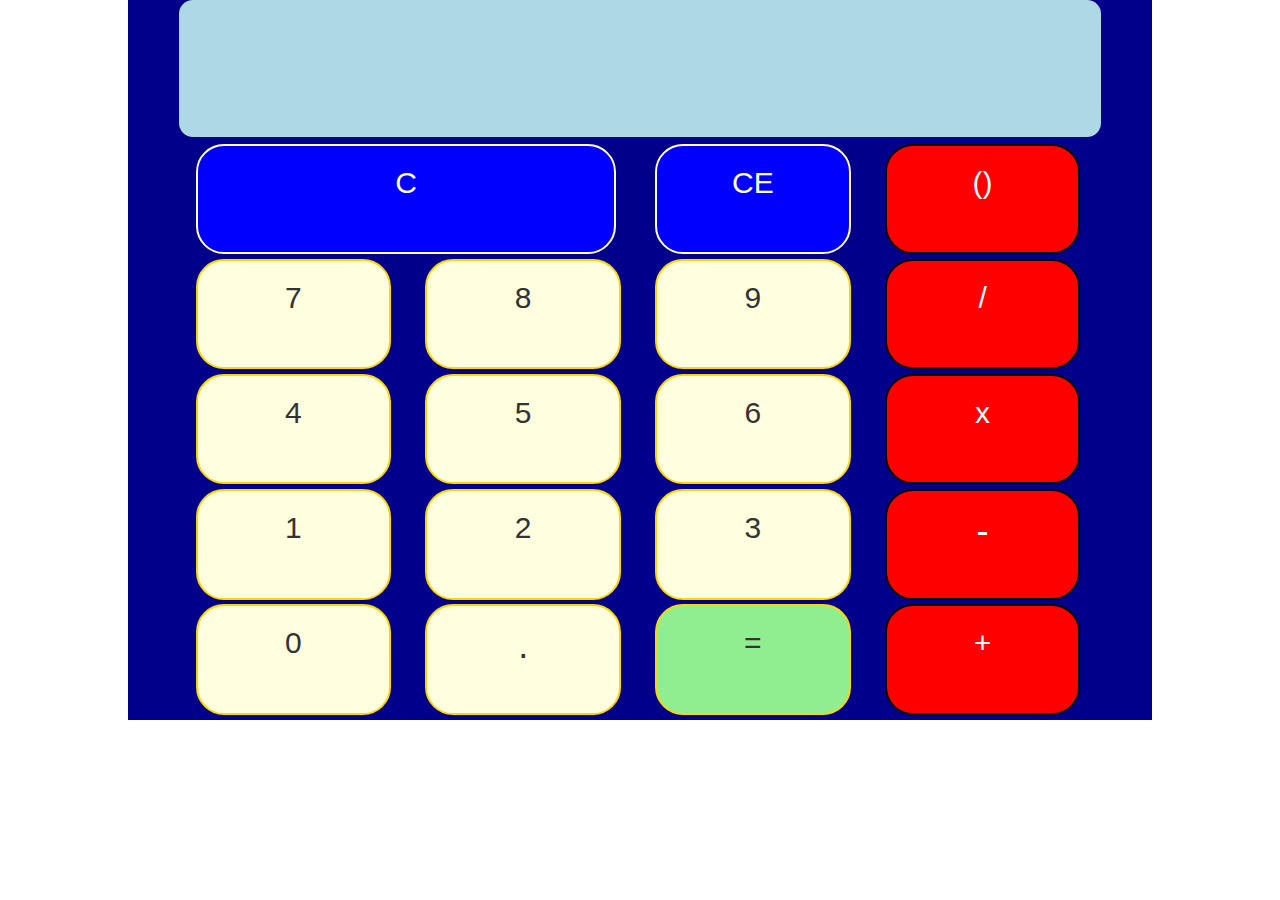
==== index4.html @ f303cfd9 "added functionality to evaluate 1 set of parentheses -VL" ====
<!-- Calculator project, version1     Vernon Louie    C11.16      December 11, 2016 -->

<!doctype html>
<html>

    <head>
        <title> calculator </title>

        <script src="https://code.jquery.com/jquery-2.1.4.min.js"> </script>
        <script src="main4.js"> </script>

        <link rel="stylesheet" href="https://maxcdn.bootstrapcdn.com/bootstrap/3.3.7/css/bootstrap.min.css"/>
        <link type="text/css" rel = "stylesheet" href="style.css">
    </head>

    <body>
    <div class = "container1">
        <div class = "display">
            <!-- where the numbers, math operators, equal sign and result display -->
        </div>

        <div class = "button_area">

            <div class = "button_row">                  <!-- ROW 1 -->
                <div class="col-xs-6 button">
                    <div class = "special">
                        <h2> C </h2>
                    </div>
                </div>

                <div class="col-xs-3 button">
                    <div class = "special">
                        <h2> CE </h2>
                    </div>
                </div>

                <div class="col-xs-3 button">
                    <div class = "operator">
                        <h2> () </h2>
                    </div>
                </div>
            </div>                                      <!-- end ROW 1 -->

            <div class = "button_row">                  <!-- ROW 2 -->
                <div class="col-xs-3 button">
                    <div class = "number" >
                        <h2> 7 </h2>
                    </div>
                </div>

                <div class="col-xs-3 button">
                    <div class = "number">
                        <h2> 8 </h2>
                    </div>
                </div>

                <div class="col-xs-3 button">
                    <div class = "number">
                        <h2> 9 </h2>
                    </div>
                </div>

                <div class="col-xs-3 button">
                    <div class = "operator">
                        <h2> / </h2>
                    </div>
                </div>
            </div>                                      <!-- end ROW 2 -->

            <div class = "button_row">                  <!-- ROW 3 -->
                <div class="col-xs-3 button">
                    <div class = "number">
                        <h2> 4 </h2>
                    </div>
                </div>

                <div class="col-xs-3 button">
                    <div class = "number">
                        <h2> 5 </h2>
                    </div>
                </div>

                <div class="col-xs-3 button">
                    <div class = "number">
                        <h2> 6 </h2>
                    </div>
                </div>

                <div class="col-xs-3 button">
                    <div class = "operator">
                        <h2> x </h2>
                    </div>
                </div>
            </div>                                      <!-- end ROW 3 -->

            <div class = "button_row">                  <!-- ROW 4 -->
                <div class="col-xs-3 button">
                    <div class = "number">
                        <h2> 1 </h2>
                    </div>
                </div>

                <div class="col-xs-3 button">
                    <div class = "number">
                        <h2> 2 </h2>
                    </div>
                </div>

                <div class="col-xs-3 button">
                    <div class = "number">
                        <h2> 3 </h2>
                    </div>
                </div>

                <div class="col-xs-3 button">
                    <div class = "operator">
                        <h1> - </h1>
                    </div>
                </div>
            </div>                                      <!-- end ROW 4 -->

            <div class = "button_row">                  <!-- ROW 5 -->
                <div class="col-xs-3 button">
                    <div class = "number">
                        <h2> 0 </h2>
                    </div>
                </div>

                <div class="col-xs-3 button">
                    <div class = "number">
                        <h1> . </h1>
                    </div>
                </div>

                <div class="col-xs-3 button">
                    <div class = "equal green">
                        <h2> = </h2>
                    </div>
                </div>

                <div class="col-xs-3 button">
                    <div class = "operator">
                        <h2> + </h2>
                    </div>
                </div>
            </div>                                      <!-- end ROW 5 -->

        </div> <!-- end button_area div -->
    </div>  <!-- end container1 div  -->
    </body>

</html>
---- style.css ----
/*  Calculator project, version1    Vernon Louie    C11.16      December 5, 2016   */

h3, h4 {
    display:            inline-block;
    border:             1px darkmagenta dashed;
}

h4 {
    text-align:         right;
}

.container1 {
    height:             80vh;
    width:              80vw;
    background-color:   darkblue;
    margin:             auto;
}

.display {
    height:             19%;
    width:              90%;
    background-color:   lightblue;
    margin:             auto;
    margin-bottom:      0.5em;
    text-align:         left;
    border-radius:      1em;

}

.button_area {
    height:             79%;
    width:              90%;
    margin:             auto;
}

.button {
    height:             99%;
}

.button_row {
    height:             20%;
    margin:             0.1em;
}

.special {
    height:             98%;
    width:              98%;
    background-color:   blue;
    display:            inline-block;
    text-align:         center;
    color:              white;
    border-radius:      2em;
    border:             lightyellow 0.2em solid;
}

.number, .equal {
    height:             98%;
    width:              98%;
    background-color:   lightyellow;
    display:            inline-block;
    text-align:         center;
    border-radius:      2em;
    border:             gold 0.2em solid;
    vertical-align:     middle;
}

.green {
    background-color:   lightgreen;
}

.operator {
    height:             98%;
    width:              98%;
    background-color:   red;
    display:            inline-block;
    text-align:         center;
    color:              white;
    border-radius:      2em;
    border:             black 0.2em solid;
}

h1, h2, h3 {
    vertical-align:     middle;
}
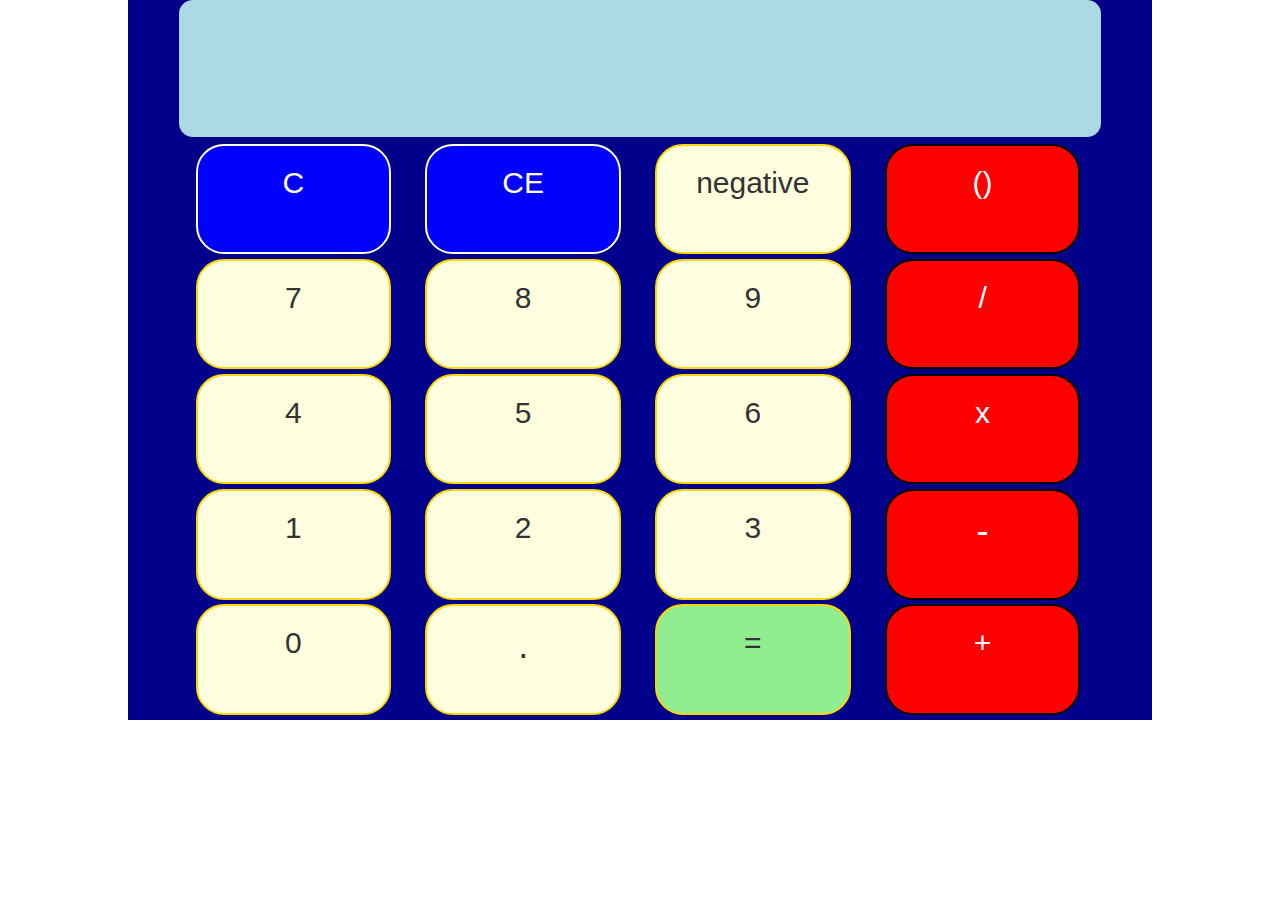
==== commit 8b5c65f8: "added negative button for inputting negative number and the functionality of dividing by 0.x -VL" ====
--- a/index4.html
+++ b/index4.html
@@ -1,4 +1,4 @@
-<!-- Calculator project, version1     Vernon Louie    C11.16      December 11, 2016 -->
+<!-- Calculator project, version1.1     Vernon Louie    C11.16      December 15, 2016 -->
 
 <!doctype html>
 <html>
@@ -22,7 +22,7 @@
         <div class = "button_area">
 
             <div class = "button_row">                  <!-- ROW 1 -->
-                <div class="col-xs-6 button">
+                <div class="col-xs-3 button">
                     <div class = "special">
                         <h2> C </h2>
                     </div>
@@ -31,6 +31,12 @@
                 <div class="col-xs-3 button">
                     <div class = "special">
                         <h2> CE </h2>
+                    </div>
+                </div>
+
+                <div class="col-xs-3 button">
+                    <div class = "number">
+                        <h2> negative </h2>
                     </div>
                 </div>
 
--- a/style.css
+++ b/style.css
@@ -1,4 +1,4 @@
-/*  Calculator project, version1    Vernon Louie    C11.16      December 5, 2016   */
+/*  Calculator project, version1    Vernon Louie    C11.16      December 15, 2016   */
 
 h3, h4 {
     display:            inline-block;
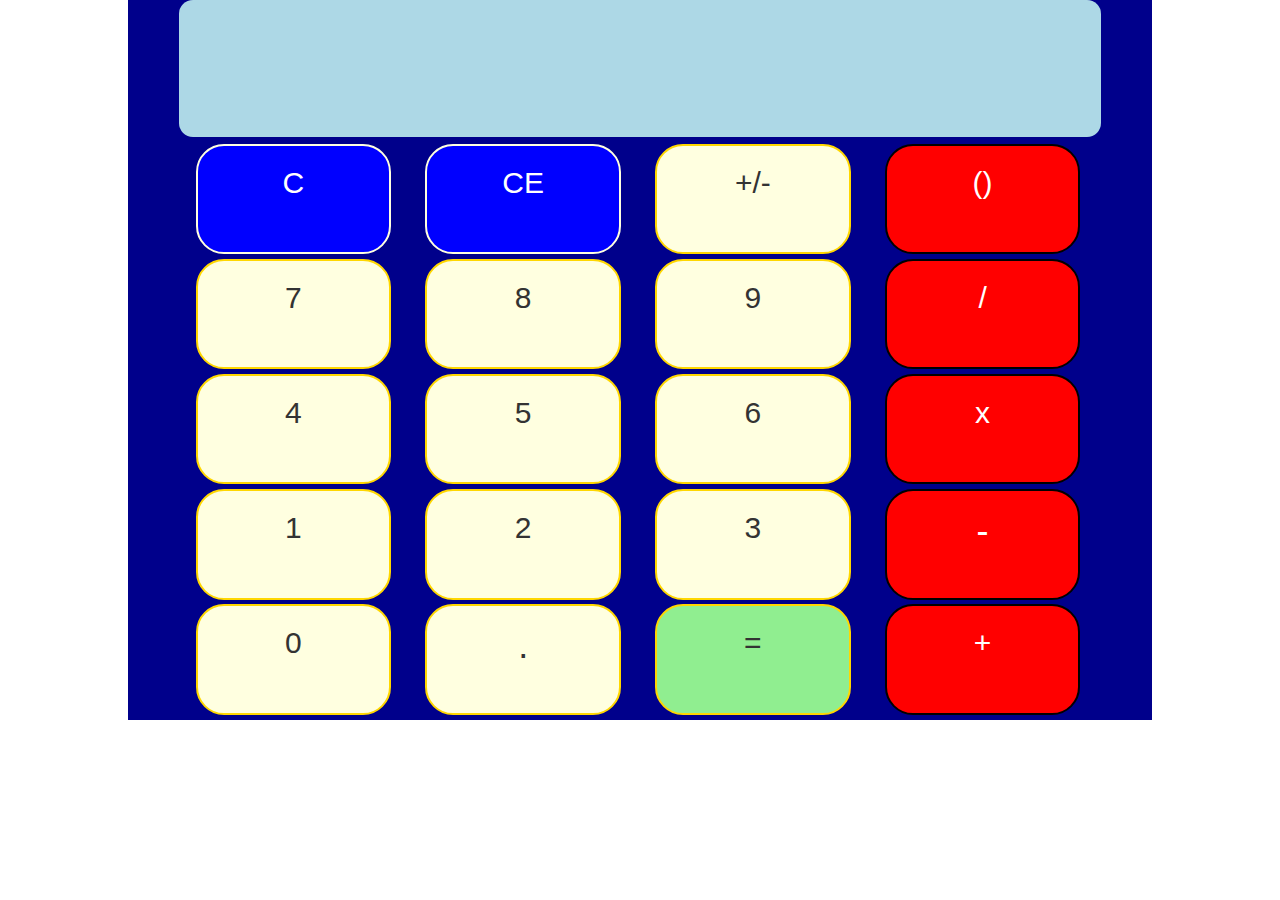
==== commit f85b9cb6: "I cannot remember what the changes were, but I do remember I was working on the +/- thing. -VL" ====
--- a/index4.html
+++ b/index4.html
@@ -14,145 +14,103 @@
     </head>
 
     <body>
-    <div class = "container1">
-        <div class = "display">
-            <!-- where the numbers, math operators, equal sign and result display -->
-        </div>
+        <div class = "container1">
+            <div class = "display">
+                <!-- where the numbers, math operators, equal sign and result display -->
+            </div>
 
-        <div class = "button_area">
+            <div class = "button_area">
+                <div class = "button_row">                  <!-- ROW 1 -->
+                    <div class="col-xs-3 button">
+                        <div class = "special"> <h2> C </h2> </div>
+                    </div>
 
-            <div class = "button_row">                  <!-- ROW 1 -->
-                <div class="col-xs-3 button">
-                    <div class = "special">
-                        <h2> C </h2>
+                    <div class="col-xs-3 button">
+                        <div class = "special"> <h2> CE </h2> </div>
                     </div>
-                </div>
 
-                <div class="col-xs-3 button">
-                    <div class = "special">
-                        <h2> CE </h2>
+                    <div class="col-xs-3 button">
+                        <div class = "number"> <h2> +/- </h2> </div>
                     </div>
-                </div>
 
-                <div class="col-xs-3 button">
-                    <div class = "number">
-                        <h2> negative </h2>
+                    <div class="col-xs-3 button">
+                        <div class = "operator"> <h2> () </h2> </div>
                     </div>
-                </div>
+                </div>                                      <!-- end ROW 1 -->
 
-                <div class="col-xs-3 button">
-                    <div class = "operator">
-                        <h2> () </h2>
+                <div class = "button_row">                  <!-- ROW 2 -->
+                    <div class="col-xs-3 button">
+                        <div class = "number"> <h2> 7 </h2> </div>
                     </div>
-                </div>
-            </div>                                      <!-- end ROW 1 -->
 
-            <div class = "button_row">                  <!-- ROW 2 -->
-                <div class="col-xs-3 button">
-                    <div class = "number" >
-                        <h2> 7 </h2>
+                    <div class="col-xs-3 button">
+                        <div class = "number"> <h2> 8 </h2> </div>
                     </div>
-                </div>
 
-                <div class="col-xs-3 button">
-                    <div class = "number">
-                        <h2> 8 </h2>
+                    <div class="col-xs-3 button">
+                        <div class = "number"> <h2> 9 </h2> </div>
                     </div>
-                </div>
 
-                <div class="col-xs-3 button">
-                    <div class = "number">
-                        <h2> 9 </h2>
+                    <div class="col-xs-3 button">
+                        <div class = "operator"> <h2> / </h2> </div>
                     </div>
-                </div>
+                </div>                                      <!-- end ROW 2 -->
 
-                <div class="col-xs-3 button">
-                    <div class = "operator">
-                        <h2> / </h2>
+                <div class = "button_row">                  <!-- ROW 3 -->
+                    <div class="col-xs-3 button">
+                        <div class = "number"> <h2> 4 </h2> </div>
                     </div>
-                </div>
-            </div>                                      <!-- end ROW 2 -->
 
-            <div class = "button_row">                  <!-- ROW 3 -->
-                <div class="col-xs-3 button">
-                    <div class = "number">
-                        <h2> 4 </h2>
+                    <div class="col-xs-3 button">
+                        <div class = "number"> <h2> 5 </h2> </div>
                     </div>
-                </div>
 
-                <div class="col-xs-3 button">
-                    <div class = "number">
-                        <h2> 5 </h2>
+                    <div class="col-xs-3 button">
+                        <div class = "number"> <h2> 6 </h2> </div>
                     </div>
-                </div>
 
-                <div class="col-xs-3 button">
-                    <div class = "number">
-                        <h2> 6 </h2>
+                    <div class="col-xs-3 button">
+                        <div class = "operator"> <h2> x </h2> </div>
                     </div>
-                </div>
+                </div>                                      <!-- end ROW 3 -->
 
-                <div class="col-xs-3 button">
-                    <div class = "operator">
-                        <h2> x </h2>
+                <div class = "button_row">                  <!-- ROW 4 -->
+                    <div class="col-xs-3 button">
+                        <div class = "number"> <h2> 1 </h2> </div>
                     </div>
-                </div>
-            </div>                                      <!-- end ROW 3 -->
 
-            <div class = "button_row">                  <!-- ROW 4 -->
-                <div class="col-xs-3 button">
-                    <div class = "number">
-                        <h2> 1 </h2>
+                    <div class="col-xs-3 button">
+                        <div class = "number"> <h2> 2 </h2> </div>
                     </div>
-                </div>
 
-                <div class="col-xs-3 button">
-                    <div class = "number">
-                        <h2> 2 </h2>
+                    <div class="col-xs-3 button">
+                        <div class = "number"> <h2> 3 </h2> </div>
                     </div>
-                </div>
 
-                <div class="col-xs-3 button">
-                    <div class = "number">
-                        <h2> 3 </h2>
+                    <div class="col-xs-3 button">
+                        <div class = "operator"> <h1> - </h1> </div>
                     </div>
-                </div>
+                </div>                                      <!-- end ROW 4 -->
 
-                <div class="col-xs-3 button">
-                    <div class = "operator">
-                        <h1> - </h1>
+                <div class = "button_row">                  <!-- ROW 5 -->
+                    <div class="col-xs-3 button">
+                        <div class = "number"> <h2> 0 </h2> </div>
                     </div>
-                </div>
-            </div>                                      <!-- end ROW 4 -->
 
-            <div class = "button_row">                  <!-- ROW 5 -->
-                <div class="col-xs-3 button">
-                    <div class = "number">
-                        <h2> 0 </h2>
+                    <div class="col-xs-3 button">
+                        <div class = "number"> <h1> . </h1> </div>
                     </div>
-                </div>
 
-                <div class="col-xs-3 button">
-                    <div class = "number">
-                        <h1> . </h1>
+                    <div class="col-xs-3 button">
+                        <div class = "equal green"> <h2> = </h2> </div>
                     </div>
-                </div>
 
-                <div class="col-xs-3 button">
-                    <div class = "equal green">
-                        <h2> = </h2>
+                    <div class="col-xs-3 button">
+                        <div class = "operator"> <h2> + </h2> </div>
                     </div>
-                </div>
-
-                <div class="col-xs-3 button">
-                    <div class = "operator">
-                        <h2> + </h2>
-                    </div>
-                </div>
-            </div>                                      <!-- end ROW 5 -->
-
-        </div> <!-- end button_area div -->
-    </div>  <!-- end container1 div  -->
+                </div>                                      <!-- end ROW 5 -->
+            </div> <!-- end button_area div -->
+        </div>  <!-- end container1 div  -->
     </body>
 
 </html>
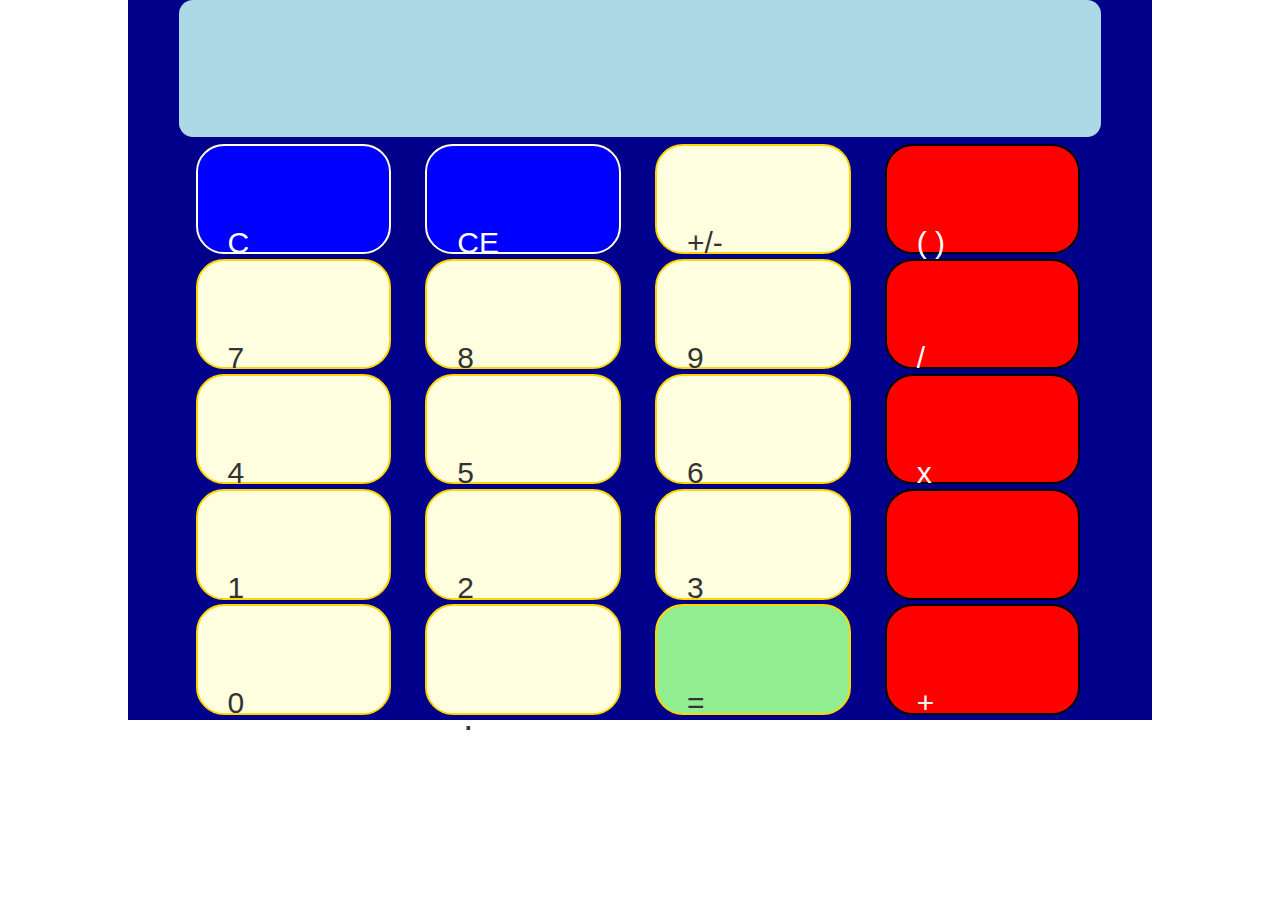
==== commit 933bd451: "trying to fix vertical alignment. -VL" ====
--- a/index4.html
+++ b/index4.html
@@ -34,7 +34,7 @@
                     </div>
 
                     <div class="col-xs-3 button">
-                        <div class = "operator"> <h2> () </h2> </div>
+                        <div class = "operator"> <h2> ( ) </h2> </div>
                     </div>
                 </div>                                      <!-- end ROW 1 -->
 
--- a/style.css
+++ b/style.css
@@ -2,7 +2,7 @@
 
 h3, h4 {
     display:            inline-block;
-    border:             1px darkmagenta dashed;
+    /*border:             1px darkmagenta dashed;*/
 }
 
 h4 {
@@ -31,6 +31,7 @@
     height:             79%;
     width:              90%;
     margin:             auto;
+    vertical-align:     middle;
 }
 
 .button {
@@ -61,7 +62,6 @@
     text-align:         center;
     border-radius:      2em;
     border:             gold 0.2em solid;
-    vertical-align:     middle;
 }
 
 .green {
@@ -69,6 +69,7 @@
 }
 
 .operator {
+    position:       relative;
     height:             98%;
     width:              98%;
     background-color:   red;
@@ -80,5 +81,8 @@
 }
 
 h1, h2, h3 {
-    vertical-align:     middle;
+    position:   absolute;
+    -ms-transform:  translate(1em, 2em);
+    -webkit-transform:  translate(1em, 2em);
+    transform:      translate(1em, 2em);
 }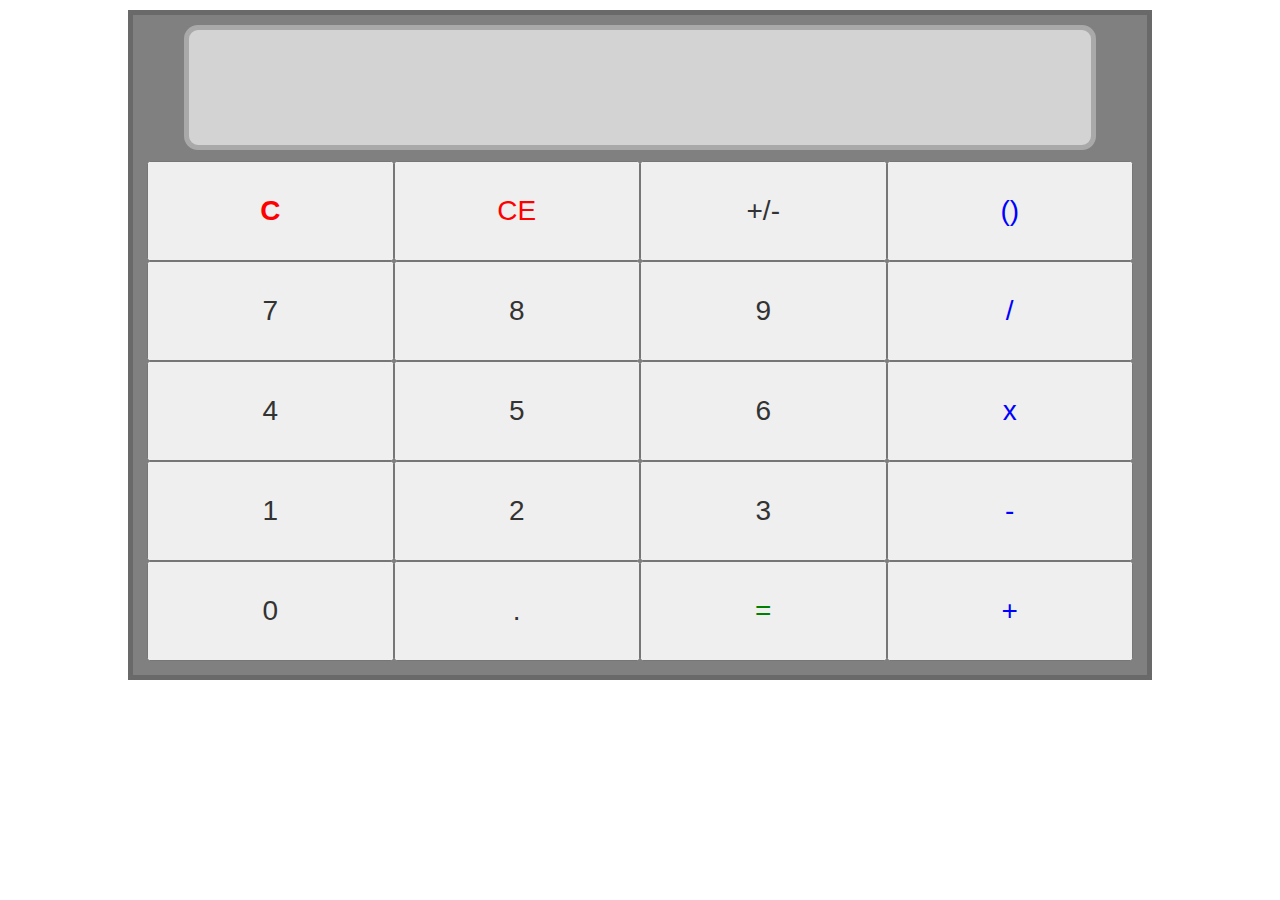
==== commit cfaa6c93: "1. Changed from bootstrap to display: flex.  2. Made everything greyscale with slight splashes of co" ====
--- a/index4.html
+++ b/index4.html
@@ -1,4 +1,4 @@
-<!-- Calculator project, version1.1     Vernon Louie    C11.16      December 15, 2016 -->
+<!-- Calculator     Vernon Louie      December 2016 -->
 
 <!doctype html>
 <html>
@@ -20,98 +20,34 @@
             </div>
 
             <div class = "button_area">
-                <div class = "button_row">                  <!-- ROW 1 -->
-                    <div class="col-xs-3 button">
-                        <div class = "special"> <h2> C </h2> </div>
-                    </div>
-
-                    <div class="col-xs-3 button">
-                        <div class = "special"> <h2> CE </h2> </div>
-                    </div>
-
-                    <div class="col-xs-3 button">
-                        <div class = "number"> <h2> +/- </h2> </div>
-                    </div>
-
-                    <div class="col-xs-3 button">
-                        <div class = "operator"> <h2> ( ) </h2> </div>
-                    </div>
-                </div>                                      <!-- end ROW 1 -->
-
-                <div class = "button_row">                  <!-- ROW 2 -->
-                    <div class="col-xs-3 button">
-                        <div class = "number"> <h2> 7 </h2> </div>
-                    </div>
-
-                    <div class="col-xs-3 button">
-                        <div class = "number"> <h2> 8 </h2> </div>
-                    </div>
-
-                    <div class="col-xs-3 button">
-                        <div class = "number"> <h2> 9 </h2> </div>
-                    </div>
-
-                    <div class="col-xs-3 button">
-                        <div class = "operator"> <h2> / </h2> </div>
-                    </div>
-                </div>                                      <!-- end ROW 2 -->
-
-                <div class = "button_row">                  <!-- ROW 3 -->
-                    <div class="col-xs-3 button">
-                        <div class = "number"> <h2> 4 </h2> </div>
-                    </div>
-
-                    <div class="col-xs-3 button">
-                        <div class = "number"> <h2> 5 </h2> </div>
-                    </div>
-
-                    <div class="col-xs-3 button">
-                        <div class = "number"> <h2> 6 </h2> </div>
-                    </div>
-
-                    <div class="col-xs-3 button">
-                        <div class = "operator"> <h2> x </h2> </div>
-                    </div>
-                </div>                                      <!-- end ROW 3 -->
-
-                <div class = "button_row">                  <!-- ROW 4 -->
-                    <div class="col-xs-3 button">
-                        <div class = "number"> <h2> 1 </h2> </div>
-                    </div>
-
-                    <div class="col-xs-3 button">
-                        <div class = "number"> <h2> 2 </h2> </div>
-                    </div>
-
-                    <div class="col-xs-3 button">
-                        <div class = "number"> <h2> 3 </h2> </div>
-                    </div>
-
-                    <div class="col-xs-3 button">
-                        <div class = "operator"> <h1> - </h1> </div>
-                    </div>
-                </div>                                      <!-- end ROW 4 -->
-
-                <div class = "button_row">                  <!-- ROW 5 -->
-                    <div class="col-xs-3 button">
-                        <div class = "number"> <h2> 0 </h2> </div>
-                    </div>
-
-                    <div class="col-xs-3 button">
-                        <div class = "number"> <h1> . </h1> </div>
-                    </div>
-
-                    <div class="col-xs-3 button">
-                        <div class = "equal green"> <h2> = </h2> </div>
-                    </div>
-
-                    <div class="col-xs-3 button">
-                        <div class = "operator"> <h2> + </h2> </div>
-                    </div>
-                </div>                                      <!-- end ROW 5 -->
+                <div class = "all_buttons">                             <!-- ROW 1 -->
+                    <button type="button" class = "special"> <b>C</b> </button>
+                    <button type="button" class = "special"> CE </button>
+                    <button type="button" class = "number"> +/- </button>
+                    <button type="button" class = "operator"> () </button>
+                                                                        <!-- ROW 2 -->
+                    <button type="button" class = "number"> 7 </button>
+                    <button type="button" class = "number"> 8 </button>
+                    <button type="button" class = "number"> 9 </button>
+                    <button type="button" class = "operator"> / </button>
+                                                                        <!-- ROW 3 -->
+                    <button type="button" class = "number"> 4 </button>
+                    <button type="button" class = "number"> 5 </button>
+                    <button type="button" class = "number"> 6 </button>
+                    <button type="button" class = "operator"> x </button>
+                                                                        <!-- ROW 4 -->
+                    <button type="button" class = "number"> 1 </button>
+                    <button type="button" class = "number"> 2 </button>
+                    <button type="button" class = "number"> 3 </button>
+                    <button type="button" class = "operator"> - </button>
+                                                                        <!-- ROW 5 -->
+                    <button type="button" class = "number"> 0 </button>
+                    <button type="button" class = "number"> . </button>
+                    <button type="button" class = "equal"> = </button>
+                    <button type="button" class = "operator"> + </button>
+                </div> <!-- end all_buttons div -->
             </div> <!-- end button_area div -->
         </div>  <!-- end container1 div  -->
     </body>
-
 </html>
 
--- a/style.css
+++ b/style.css
@@ -1,8 +1,7 @@
-/*  Calculator project, version1    Vernon Louie    C11.16      December 15, 2016   */
+/*  Calculator project    Vernon Louie         December 2016   */
 
 h3, h4 {
     display:            inline-block;
-    /*border:             1px darkmagenta dashed;*/
 }
 
 h4 {
@@ -10,79 +9,113 @@
 }
 
 .container1 {
-    height:             80vh;
+    height:             670px;
     width:              80vw;
-    background-color:   darkblue;
+    background-color:   gray;
     margin:             auto;
+    margin-top:         10px;
+    border:             dimgrey 0.4em solid;
 }
 
 .display {
     height:             19%;
     width:              90%;
-    background-color:   lightblue;
+    background-color:   lightgrey;
     margin:             auto;
     margin-bottom:      0.5em;
+    margin-top:         0.5em;
+    padding-top:        1em;
     text-align:         left;
     border-radius:      1em;
+    border:             0.4em darkgray solid;
+    position:           relative;
+    top:                0.2em;
+}
+
+.all_buttons {
+    display:    flex;
+    flex-wrap:  wrap;
+    height:     500px;
+    margin:     1em;
 
 }
 
-.button_area {
-    height:             79%;
-    width:              90%;
-    margin:             auto;
-    vertical-align:     middle;
+.all_buttons button {
+    flex:   1 1 25%;
+    height: 100px;
+    font-size:  2em;
 }
 
-.button {
-    height:             99%;
-}
-
-.button_row {
-    height:             20%;
-    margin:             0.1em;
+.button_area {
+    height: 80%;
 }
 
 .special {
-    height:             98%;
-    width:              98%;
-    background-color:   blue;
-    display:            inline-block;
-    text-align:         center;
-    color:              white;
-    border-radius:      2em;
-    border:             lightyellow 0.2em solid;
-}
-
-.number, .equal {
-    height:             98%;
-    width:              98%;
-    background-color:   lightyellow;
-    display:            inline-block;
-    text-align:         center;
-    border-radius:      2em;
-    border:             gold 0.2em solid;
-}
-
-.green {
-    background-color:   lightgreen;
+    color:  red;
 }
 
 .operator {
-    position:       relative;
-    height:             98%;
-    width:              98%;
-    background-color:   red;
-    display:            inline-block;
-    text-align:         center;
-    color:              white;
-    border-radius:      2em;
-    border:             black 0.2em solid;
+    color:  blue;
 }
 
-h1, h2, h3 {
-    position:   absolute;
-    -ms-transform:  translate(1em, 2em);
-    -webkit-transform:  translate(1em, 2em);
-    transform:      translate(1em, 2em);
-}+.equal {
+    color:  green;
+}
+
+
+/*.button_area {*/
+    /*height:             79%;*/
+    /*width:              90%;*/
+    /*margin:             auto;*/
+    /*vertical-align:     middle;*/
+/*}*/
+
+/*.button {*/
+    /*height:             99%;*/
+/*}*/
+
+/*.button_row {*/
+    /*height:             20%;*/
+    /*margin:             0.1em;*/
+/*}*/
+
+/*.special {*/
+    /*height:             98%;*/
+    /*width:              98%;*/
+    /*background-color:   blue;*/
+    /*display:            inline-block;*/
+    /*text-align:         center;*/
+    /*color:              white;*/
+    /*border-radius:      2em;*/
+    /*border:             lightyellow 0.2em solid;*/
+/*}*/
+
+/*.number, .equal {*/
+    /*height:             98%;*/
+    /*width:              98%;*/
+    /*background-color:   lightyellow;*/
+    /*display:            inline-block;*/
+    /*text-align:         center;*/
+    /*border-radius:      2em;*/
+    /*border:             gold 0.2em solid;*/
+/*}*/
+
+/*.operator {*/
+    /*position:       relative;*/
+    /*height:             98%;*/
+    /*width:              98%;*/
+    /*background-color:   red;*/
+    /*display:            inline-block;*/
+    /*text-align:         center;*/
+    /*color:              white;*/
+    /*border-radius:      2em;*/
+    /*border:             black 0.2em solid;*/
+/*}*/
+
+/*h1, h2, h3 {*/
+    /*position:   absolute;*/
+    /*-ms-transform:  translate(1em, 2em);*/
+    /*-webkit-transform:  translate(1em, 2em);*/
+    /*transform:      translate(1em, 2em);*/
+/*}*/
+
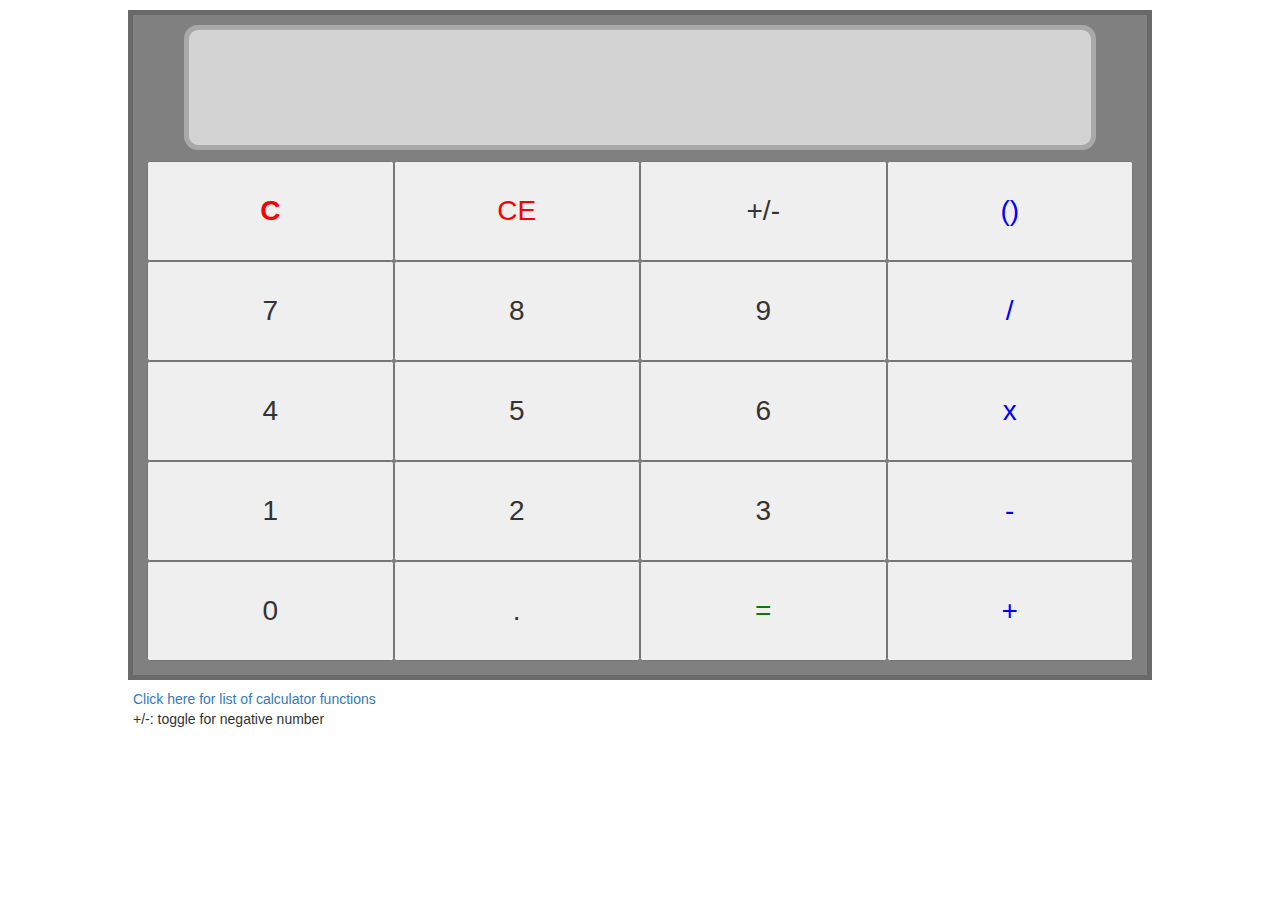
==== commit 11899384: "1. Added link for comprehensive list of calculator functions.  2. small cleanups -VL" ====
--- a/index4.html
+++ b/index4.html
@@ -21,9 +21,9 @@
 
             <div class = "button_area">
                 <div class = "all_buttons">                             <!-- ROW 1 -->
-                    <button type="button" class = "special"> <b>C</b> </button>
+                    <button type="button" class = "special"> <b> C </b> </button>
                     <button type="button" class = "special"> CE </button>
-                    <button type="button" class = "number"> +/- </button>
+                    <button type="button" class = "number" id = "negative"> +/- </button>
                     <button type="button" class = "operator"> () </button>
                                                                         <!-- ROW 2 -->
                     <button type="button" class = "number"> 7 </button>
@@ -47,6 +47,9 @@
                     <button type="button" class = "operator"> + </button>
                 </div> <!-- end all_buttons div -->
             </div> <!-- end button_area div -->
+
+            <a href="https://docs.google.com/spreadsheets/d/1HRpRqdyQrax5vgwrVatcOxSxly6GHXXfZuzc0lb9Tfg/pubhtml#" target="_blank">Click here for list of calculator functions</a>
+            <p>+/-: toggle for negative number</p>
         </div>  <!-- end container1 div  -->
     </body>
 </html>
--- a/style.css
+++ b/style.css
@@ -44,6 +44,24 @@
     flex:   1 1 25%;
     height: 100px;
     font-size:  2em;
+}
+
+button:hover {
+    background-color:   white;
+}
+
+.tiptext {
+    visibility:         hidden;
+    background-color:   black;
+    color:              white;
+    text-align:         center;
+    border-radius:      1em;
+    position:           absolute;
+    z-index:            1;
+}
+
+.button_area:hover .tiptext {
+    visibility: visible;
 }
 
 .button_area {
